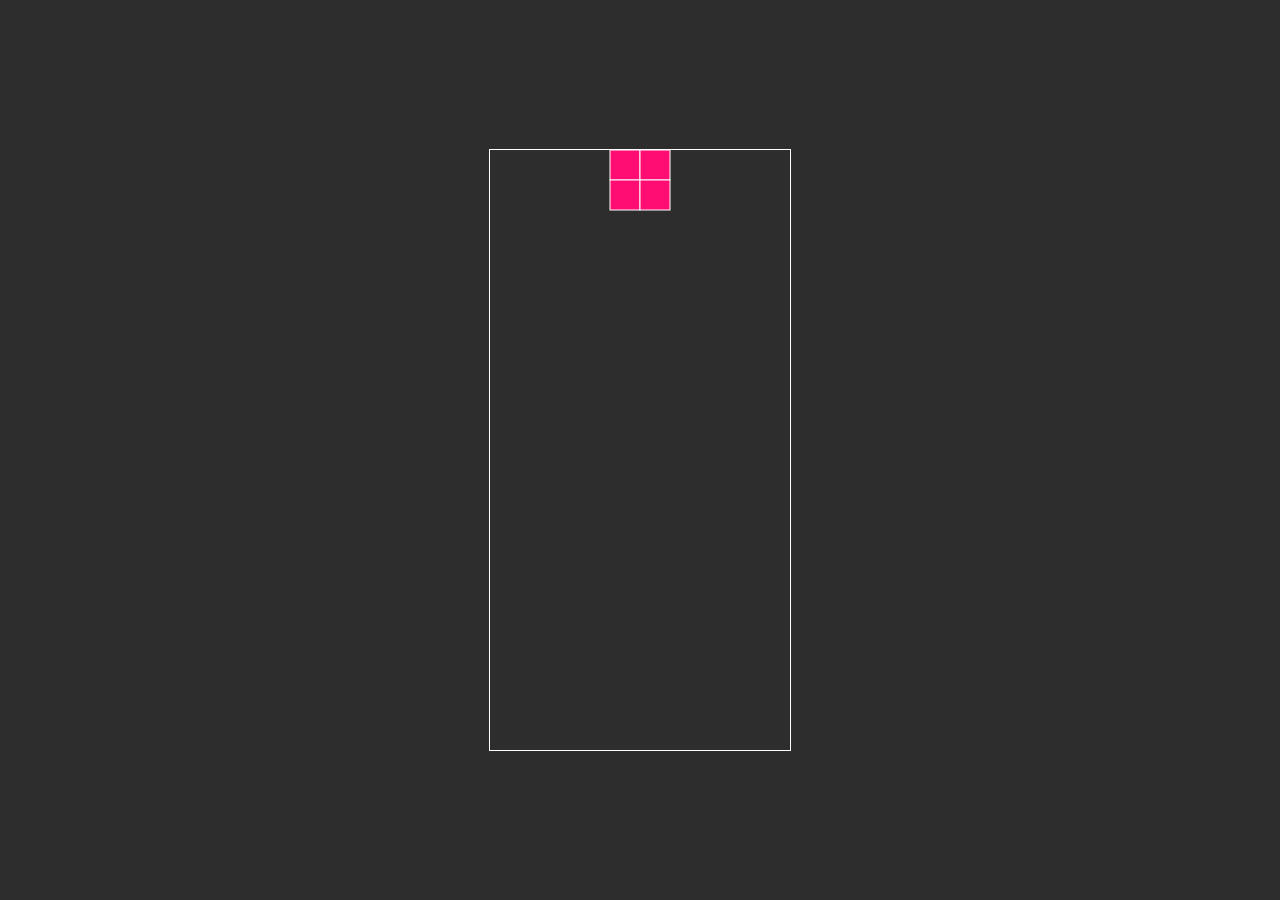
==== HTML/AI.webapp.html @ ed56453b "Add files via upload" ====
<!DOCTYPE html>
<html lang="en">
<head>
  <meta charset="UTF-8">
  <meta name="viewport" content="width=device-width, initial-scale=1.0">
  <title>Tetris Game</title>
  <style>
    body {
      font-family: Arial, sans-serif;
      display: flex;
      justify-content: center;
      align-items: center;
      height: 100vh;
      margin: 0;
      background-color: #2d2d2d;
    }
    canvas {
      border: 1px solid #fff;
    }
  </style>
</head>
<body>
  <canvas id="tetris" width="300" height="600"></canvas>
  <script>
    const canvas = document.getElementById("tetris");
    const ctx = canvas.getContext("2d");

    const COLS = 10;
    const ROWS = 20;
    const BLOCK_SIZE = 30;
    const BOARD_WIDTH = COLS * BLOCK_SIZE;
    const BOARD_HEIGHT = ROWS * BLOCK_SIZE;
    const colors = ['#FF0D72', '#0DC2FF', '#0DFF72', '#F538FF', '#FF8E0D', '#FFE138', '#3877FF'];

    // Board setup
    const board = Array.from({ length: ROWS }, () => Array(COLS).fill(null));

    // Tetrominoes shapes and rotations
    const tetrominoes = [
      {
        shape: [[1, 1], [1, 1]],
        color: '#FF0D72'
      },
      {
        shape: [[1, 1, 0], [0, 1, 1]],
        color: '#0DC2FF'
      },
      {
        shape: [[0, 1, 1], [1, 1, 0]],
        color: '#0DFF72'
      },
      {
        shape: [[1, 0, 0], [1, 1, 1]],
        color: '#F538FF'
      },
      {
        shape: [[0, 0, 1], [1, 1, 1]],
        color: '#FF8E0D'
      },
      {
        shape: [[1, 1, 1], [1, 0, 0]],
        color: '#FFE138'
      },
      {
        shape: [[1, 1, 1], [0, 1, 0]],
        color: '#3877FF'
      }
    ];

    let currentTetromino = generateTetromino();
    let currentX = Math.floor(COLS / 2) - 1;
    let currentY = 0;
    let gameOver = false;
    let lastTime = 0; // Used to calculate deltaTime
    let fallSpeed = 1000; // Initial fall speed (ms)
    let dropTime = 0; // Time that tracks when to drop the block
    let linesCleared = 0;

    function generateTetromino() {
      const index = Math.floor(Math.random() * tetrominoes.length);
      return tetrominoes[index];
    }

    function drawBlock(x, y, color) {
      ctx.fillStyle = color;
      ctx.fillRect(x * BLOCK_SIZE, y * BLOCK_SIZE, BLOCK_SIZE, BLOCK_SIZE);
      ctx.strokeStyle = '#fff';
      ctx.strokeRect(x * BLOCK_SIZE, y * BLOCK_SIZE, BLOCK_SIZE, BLOCK_SIZE);
    }

    function drawBoard() {
      ctx.clearRect(0, 0, BOARD_WIDTH, BOARD_HEIGHT);

      for (let y = 0; y < ROWS; y++) {
        for (let x = 0; x < COLS; x++) {
          if (board[y][x]) {
            drawBlock(x, y, board[y][x]);
          }
        }
      }
    }

    function drawTetromino() {
      const shape = currentTetromino.shape;
      for (let y = 0; y < shape.length; y++) {
        for (let x = 0; x < shape[y].length; x++) {
          if (shape[y][x] !== 0) {
            drawBlock(currentX + x, currentY + y, currentTetromino.color);
          }
        }
      }
    }

    function moveTetromino(dx, dy) {
      if (gameOver) return;

      const shape = currentTetromino.shape;
      if (checkCollision(dx, dy, shape)) return false;

      currentX += dx;
      currentY += dy;
      return true;
    }

    function rotateTetromino() {
      const shape = currentTetromino.shape;
      const rotatedShape = shape[0].map((_, i) => shape.map(row => row[i])).reverse();
      if (checkCollision(0, 0, rotatedShape)) return;

      currentTetromino.shape = rotatedShape;
    }

    function checkCollision(dx, dy, shape) {
      for (let y = 0; y < shape.length; y++) {
        for (let x = 0; x < shape[y].length; x++) {
          if (shape[y][x] !== 0) {
            const newX = currentX + x + dx;
            const newY = currentY + y + dy;

            if (newX < 0 || newX >= COLS || newY >= ROWS || board[newY] && board[newY][newX]) {
              return true;
            }
          }
        }
      }
      return false;
    }

    function placeTetromino() {
      const shape = currentTetromino.shape;
      for (let y = 0; y < shape.length; y++) {
        for (let x = 0; x < shape[y].length; x++) {
          if (shape[y][x] !== 0) {
            board[currentY + y][currentX + x] = currentTetromino.color;
          }
        }
      }
      clearLines();
      currentTetromino = generateTetromino();
      currentX = Math.floor(COLS / 2) - 1;
      currentY = 0;

      if (checkCollision(0, 0, currentTetromino.shape)) {
        gameOver = true;
      }
    }

    function clearLines() {
      for (let row = ROWS - 1; row >= 0; row--) {
        if (board[row].every(cell => cell !== null)) {
          board.splice(row, 1);
          board.unshift(Array(COLS).fill(null));
          linesCleared++;
        }
      }
    }

    function update(time) {
      if (gameOver) {
        ctx.fillStyle = 'white';
        ctx.font = '30px Arial';
        ctx.textAlign = 'center';
        ctx.fillText('Game Over', canvas.width / 2, canvas.height / 2);
        ctx.font = '20px Arial';
        ctx.fillText('Press Enter to Restart', canvas.width / 2, canvas.height / 2 + 30);
        return;
      }

      // Calculate delta time (time difference since last frame)
      const deltaTime = time - lastTime;
      lastTime = time;

      // Gradually decrease the fallSpeed to make blocks fall faster over time
      if (linesCleared >= 10) {
        fallSpeed -= 10; // Increase the speed every 10 lines
        linesCleared = 0;
      }

      dropTime += deltaTime;

      // Check if it's time to drop the block
      if (dropTime >= fallSpeed) {
        dropTime = 0;
        if (!moveTetromino(0, 1)) {
          placeTetromino();
        }
      }

      drawBoard();
      drawTetromino();

      requestAnimationFrame(update); // Continue the game loop
    }

    function handleKeydown(event) {
      if (gameOver && event.key === "Enter") {
        restartGame(); // Reset the game when Enter is pressed after game over
        return;
      }

      if (gameOver) return;

      if (event.key === "ArrowLeft") {
        moveTetromino(-1, 0);
      } else if (event.key === "ArrowRight") {
        moveTetromino(1, 0);
      } else if (event.key === "ArrowDown") {
        moveTetromino(0, 1);
      } else if (event.key === " ") { // Space key for rotation
        rotateTetromino();
      }
    }

    function restartGame() {
      // Reset board and game variables
      board.length = ROWS;
      for (let i = 0; i < ROWS; i++) {
        board[i] = Array(COLS).fill(null);
      }
      currentTetromino = generateTetromino();
      currentX = Math.floor(COLS / 2) - 1;
      currentY = 0;
      gameOver = false;
      fallSpeed = 1000;
      dropTime = 0;
      linesCleared = 0;

      requestAnimationFrame(update);
    }

    document.addEventListener("keydown", handleKeydown);

    // Start the game loop
    requestAnimationFrame(update);

  </script>
</body>
</html>
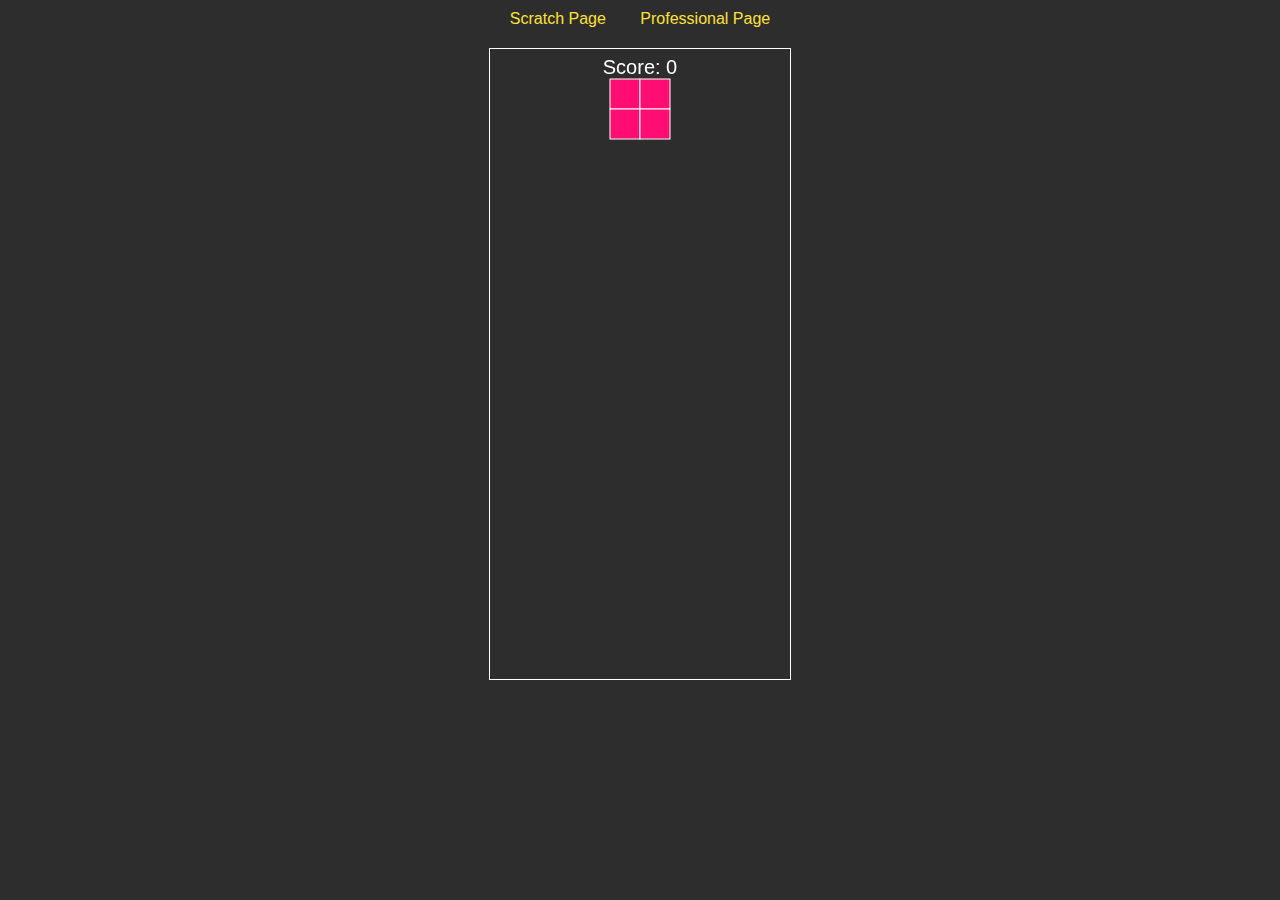
==== commit c8f61d94: "Add files via upload" ====
--- a/HTML/AI.webapp.html
+++ b/HTML/AI.webapp.html
@@ -8,61 +8,84 @@
     body {
       font-family: Arial, sans-serif;
       display: flex;
-      justify-content: center;
+      flex-direction: column;
       align-items: center;
-      height: 100vh;
       margin: 0;
       background-color: #2d2d2d;
+      color: white;
+    }
+    .links {
+      margin: 10px 0;
+      text-align: center;
+    }
+    .links a {
+      color: #FFE138;
+      text-decoration: none;
+      margin: 0 15px;
+      font-size: 16px;
+    }
+    .links a:hover {
+      text-decoration: underline;
     }
     canvas {
       border: 1px solid #fff;
+      margin-top: 10px;
     }
   </style>
 </head>
 <body>
-  <canvas id="tetris" width="300" height="600"></canvas>
+  <!-- Links at the top -->
+  <div class="links">
+    <a href="scratch.html" target="_blank">Scratch Page</a>
+    <a href="../index.html" target="_blank">Professional Page</a>
+  </div>
+
+  <!-- Canvas for the game -->
+  <canvas id="tetris" width="300" height="630"></canvas> <!-- Adjusted height for score space -->
+
   <script>
     const canvas = document.getElementById("tetris");
     const ctx = canvas.getContext("2d");
 
     const COLS = 10;
-    const ROWS = 20;
+    const ROWS = 20;  // Total number of rows in the game
     const BLOCK_SIZE = 30;
+    const SCORE_HEIGHT = 30;  // Space for score at the top
     const BOARD_WIDTH = COLS * BLOCK_SIZE;
-    const BOARD_HEIGHT = ROWS * BLOCK_SIZE;
+    const BOARD_HEIGHT = ROWS * BLOCK_SIZE;  // Full height of the grid (without score space)
     const colors = ['#FF0D72', '#0DC2FF', '#0DFF72', '#F538FF', '#FF8E0D', '#FFE138', '#3877FF'];
 
-    // Board setup
+    // Initialize the board
     const board = Array.from({ length: ROWS }, () => Array(COLS).fill(null));
 
-    // Tetrominoes shapes and rotations
+    // Tetromino shapes and rotations
     const tetrominoes = [
       {
-        shape: [[1, 1], [1, 1]],
+        shape: [[1, 1], [1, 1]], // O-block
         color: '#FF0D72'
       },
       {
-        shape: [[1, 1, 0], [0, 1, 1]],
+        shape: [[1, 1, 0], [0, 1, 1]], // Z-block
         color: '#0DC2FF'
       },
       {
-        shape: [[0, 1, 1], [1, 1, 0]],
+        shape: [[0, 1, 1], [1, 1, 0]], // S-block
         color: '#0DFF72'
       },
       {
-        shape: [[1, 0, 0], [1, 1, 1]],
+        shape: [[1, 0, 0], [1, 1, 1]], // L-block
         color: '#F538FF'
       },
       {
-        shape: [[0, 0, 1], [1, 1, 1]],
+        shape: [[0, 0, 1], [1, 1, 1]], // J-block
         color: '#FF8E0D'
       },
       {
-        shape: [[1, 1, 1], [1, 0, 0]],
+        shape: [[1, 1, 1, 1]], // I-block (line piece)
         color: '#FFE138'
       },
       {
-        shape: [[1, 1, 1], [0, 1, 0]],
+        shape: [[1, 1, 1], [0, 1, 0]], // T-block
         color: '#3877FF'
       }
     ];
@@ -71,10 +94,10 @@
     let currentX = Math.floor(COLS / 2) - 1;
     let currentY = 0;
     let gameOver = false;
-    let lastTime = 0; // Used to calculate deltaTime
-    let fallSpeed = 1000; // Initial fall speed (ms)
-    let dropTime = 0; // Time that tracks when to drop the block
-    let linesCleared = 0;
+    let lastTime = 0;
+    let fallSpeed = 1000;
+    let dropTime = 0;
+    let score = 0;
 
     function generateTetromino() {
       const index = Math.floor(Math.random() * tetrominoes.length);
@@ -83,14 +106,22 @@
 
     function drawBlock(x, y, color) {
       ctx.fillStyle = color;
-      ctx.fillRect(x * BLOCK_SIZE, y * BLOCK_SIZE, BLOCK_SIZE, BLOCK_SIZE);
+      ctx.fillRect(x * BLOCK_SIZE, y * BLOCK_SIZE + SCORE_HEIGHT, BLOCK_SIZE, BLOCK_SIZE); // Adjusted for score height
       ctx.strokeStyle = '#fff';
-      ctx.strokeRect(x * BLOCK_SIZE, y * BLOCK_SIZE, BLOCK_SIZE, BLOCK_SIZE);
+      ctx.strokeRect(x * BLOCK_SIZE, y * BLOCK_SIZE + SCORE_HEIGHT, BLOCK_SIZE, BLOCK_SIZE);
     }
 
     function drawBoard() {
-      ctx.clearRect(0, 0, BOARD_WIDTH, BOARD_HEIGHT);
-
+      // Clear the entire canvas and redraw the score area properly
+      ctx.clearRect(0, 0, BOARD_WIDTH, BOARD_HEIGHT + SCORE_HEIGHT);
+
+      // Draw score at the top (centered)
+      ctx.fillStyle = 'white';
+      ctx.font = '20px Arial';
+      ctx.textAlign = 'center';
+      ctx.fillText(`Score: ${score}`, canvas.width / 2, 25);
+
+      // Draw game board (without the score space)
       for (let y = 0; y < ROWS; y++) {
         for (let x = 0; x < COLS; x++) {
           if (board[y][x]) {
@@ -112,7 +143,7 @@
     }
 
     function moveTetromino(dx, dy) {
-      if (gameOver) return;
+      if (gameOver) return false;
 
       const shape = currentTetromino.shape;
       if (checkCollision(dx, dy, shape)) return false;
@@ -166,13 +197,19 @@
     }
 
     function clearLines() {
+      let lines = 0;
+
       for (let row = ROWS - 1; row >= 0; row--) {
         if (board[row].every(cell => cell !== null)) {
           board.splice(row, 1);
           board.unshift(Array(COLS).fill(null));
-          linesCleared++;
-        }
-      }
+          lines++;
+          row++;
+        }
+      }
+
+      const lineScores = [0, 100, 300, 500, 800];
+      score += lineScores[lines];
     }
 
     function update(time) {
@@ -186,19 +223,10 @@
         return;
       }
 
-      // Calculate delta time (time difference since last frame)
       const deltaTime = time - lastTime;
       lastTime = time;
 
-      // Gradually decrease the fallSpeed to make blocks fall faster over time
-      if (linesCleared >= 10) {
-        fallSpeed -= 10; // Increase the speed every 10 lines
-        linesCleared = 0;
-      }
-
       dropTime += deltaTime;
-
-      // Check if it's time to drop the block
       if (dropTime >= fallSpeed) {
         dropTime = 0;
         if (!moveTetromino(0, 1)) {
@@ -209,53 +237,51 @@
       drawBoard();
       drawTetromino();
 
-      requestAnimationFrame(update); // Continue the game loop
-    }
-
-    function handleKeydown(event) {
-      if (gameOver && event.key === "Enter") {
-        restartGame(); // Reset the game when Enter is pressed after game over
-        return;
-      }
-
-      if (gameOver) return;
-
-      if (event.key === "ArrowLeft") {
-        moveTetromino(-1, 0);
-      } else if (event.key === "ArrowRight") {
-        moveTetromino(1, 0);
-      } else if (event.key === "ArrowDown") {
-        moveTetromino(0, 1);
-      } else if (event.key === " ") { // Space key for rotation
-        rotateTetromino();
-      }
+      requestAnimationFrame(update);
     }
 
     function restartGame() {
-      // Reset board and game variables
-      board.length = ROWS;
-      for (let i = 0; i < ROWS; i++) {
-        board[i] = Array(COLS).fill(null);
+      // Reset the board and variables, but leave the score area intact
+      for (let y = 0; y < ROWS; y++) {
+        board[y].fill(null);
       }
       currentTetromino = generateTetromino();
       currentX = Math.floor(COLS / 2) - 1;
       currentY = 0;
       gameOver = false;
-      fallSpeed = 1000;
-      dropTime = 0;
-      linesCleared = 0;
-
+      score = 0;
       requestAnimationFrame(update);
     }
 
-    document.addEventListener("keydown", handleKeydown);
-
-    // Start the game loop
-    requestAnimationFrame(update);
-
+    document.addEventListener("keydown", (event) => {
+      if (gameOver && event.key === "Enter") {
+        restartGame();
+      }
+
+      if (!gameOver) {
+        switch (event.key) {
+          case "ArrowLeft":
+            moveTetromino(-1, 0);
+            break;
+          case "ArrowRight":
+            moveTetromino(1, 0);
+            break;
+          case "ArrowDown":
+            moveTetromino(0, 1);
+            break;
+          case " ":
+            rotateTetromino();
+            break;
+          case "ArrowUp":
+            while (moveTetromino(0, 1)) {}
+            break;
+        }
+      }
+    });
+
+    restartGame();  // Start the game
   </script>
 </body>
 </html>
 
 
-
